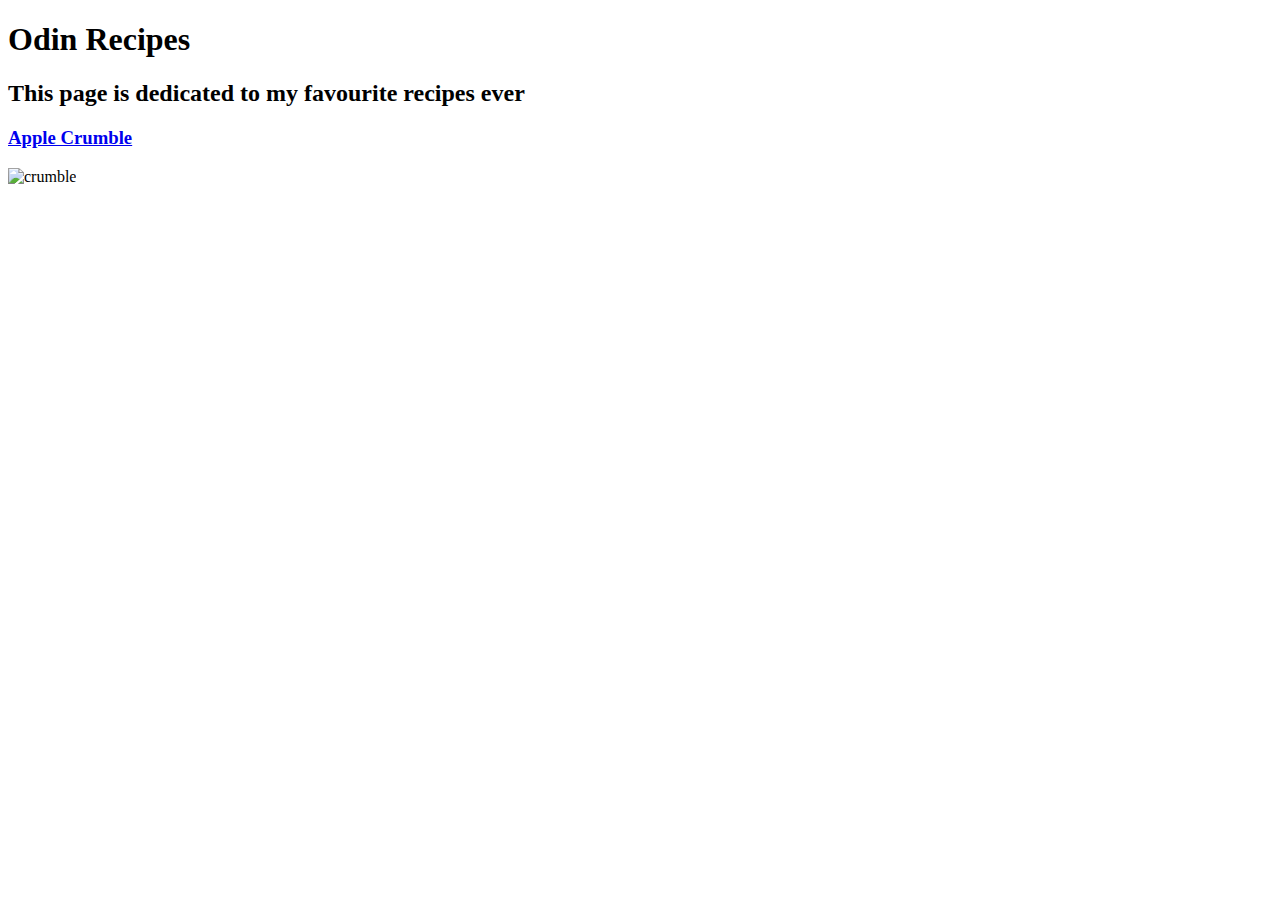
==== index.html @ 1f89367c "Add index.html applecrumble.html and crumble.jpg" ====
<!DOCTYPE html>
<html lang="en">
<head>
    <meta charset="UFC-8">
    <title>Odin Recipes</title>
</head>

<body>
    <h1>Odin Recipes</h1>
    <h2>This page is dedicated to my favourite recipes ever</h2>
    <h3><a href="./pages/applecrumble.html">Apple Crumble</a></h3>
    <img src="../odin-recipes/images/crumble.jpg" width="200" alt="crumble">

</body>
</html>
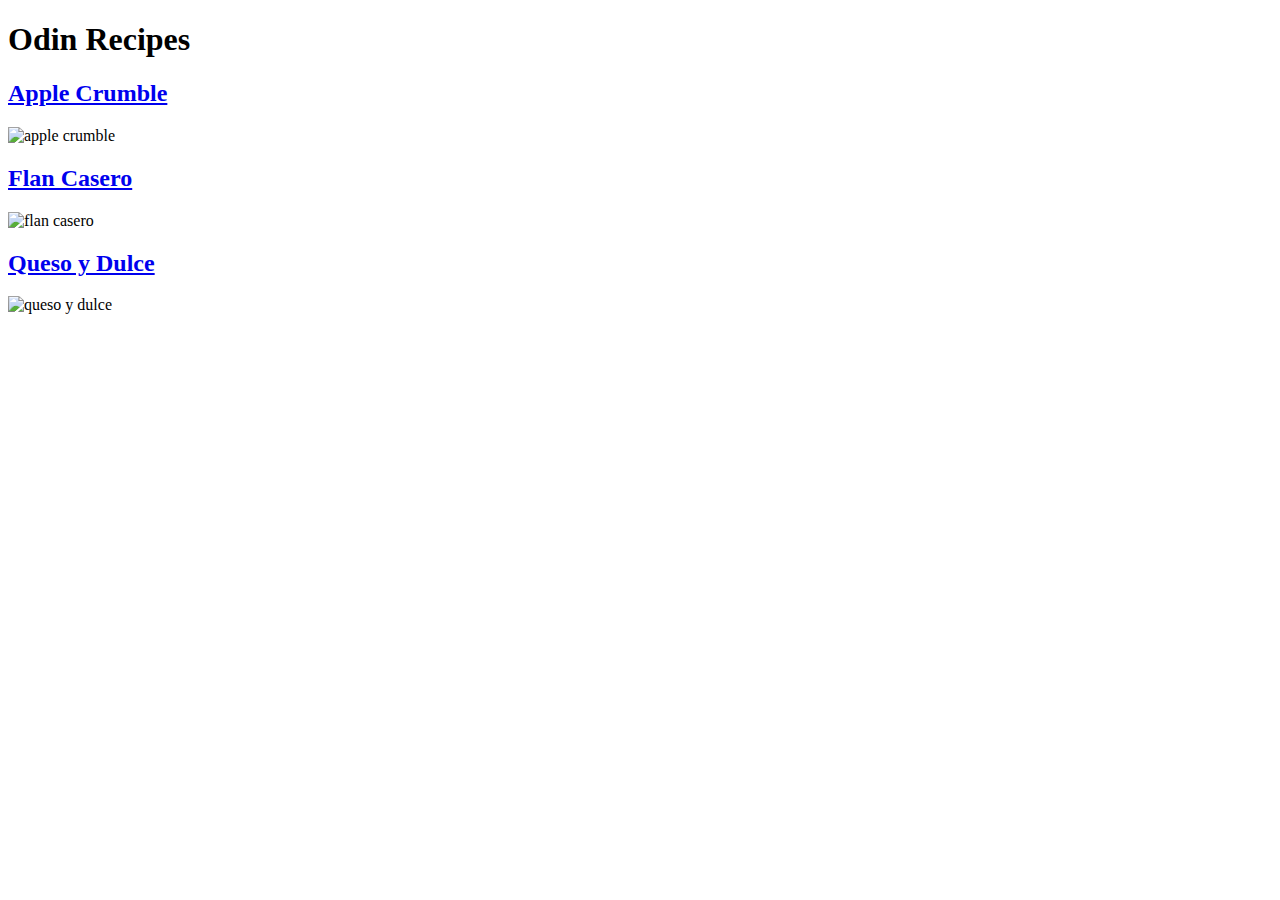
==== commit c255d605: "Add 2 more recipes update index.html" ====
--- a/index.html
+++ b/index.html
@@ -7,9 +7,12 @@
 
 <body>
     <h1>Odin Recipes</h1>
-    <h2>This page is dedicated to my favourite recipes ever</h2>
-    <h3><a href="./pages/applecrumble.html">Apple Crumble</a></h3>
-    <img src="../odin-recipes/images/crumble.jpg" width="200" alt="crumble">
+    <h2><a href="./recipes/applecrumble.html">Apple Crumble</a></h2>
+    <img src="../odin-recipes/images/crumble.jpg" width="200" alt="apple crumble">
+    <h2><a href="./recipes/flan.html">Flan Casero</a></h2>
+    <img src="../odin-recipes/images/flan.jpg" width="200" alt="flan casero">
+    <h2><a href="./recipes/quesoydulce.html">Queso y Dulce</a></h2>
+    <img src="../odin-recipes/images/quesoydulce.jpg" width="200" alt="queso y dulce">
 
 </body>
 </html>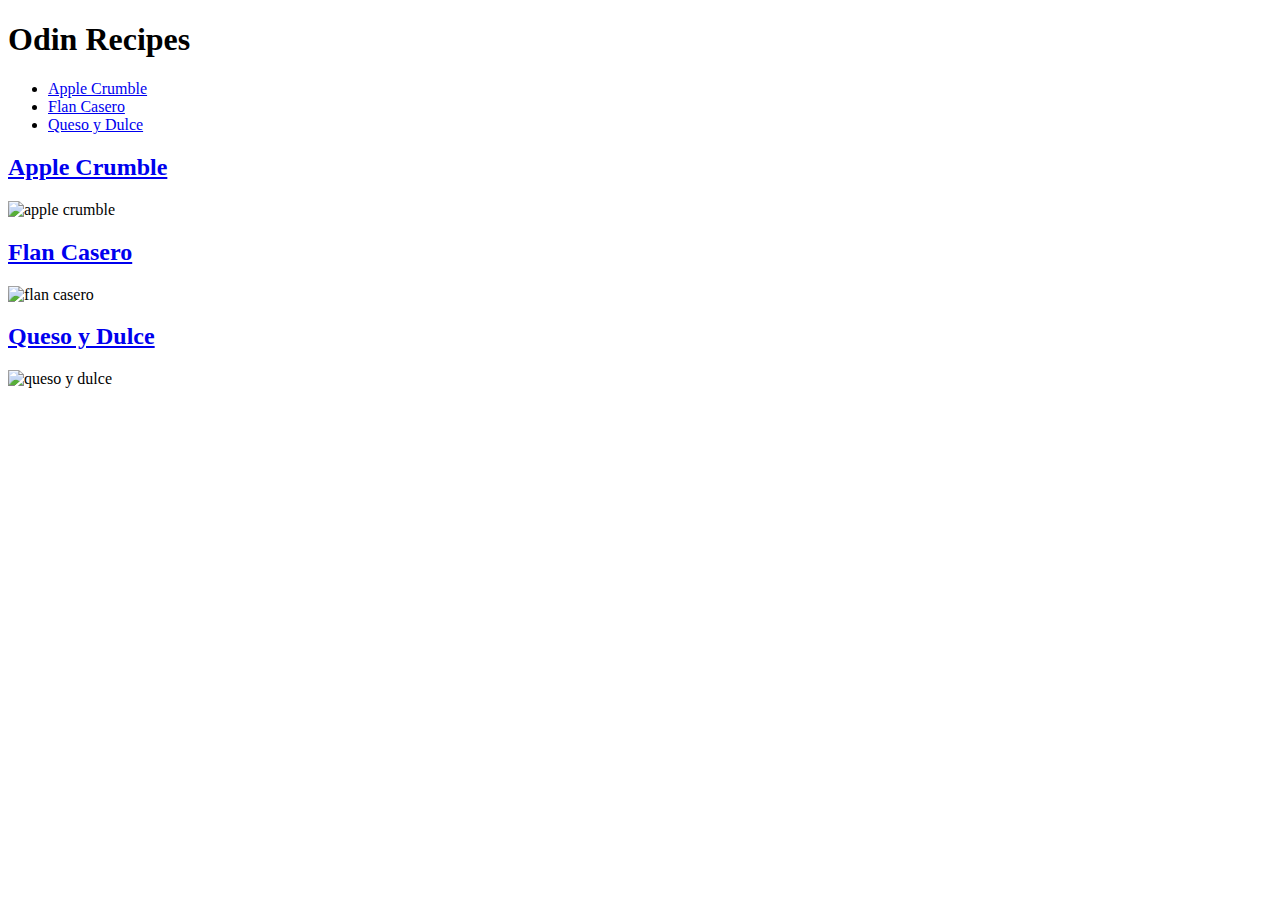
==== commit 315c08ec: "Update index.html with listed recipes" ====
--- a/index.html
+++ b/index.html
@@ -7,6 +7,11 @@
 
 <body>
     <h1>Odin Recipes</h1>
+    <ul>
+        <li><a href="./recipes/applecrumble.html">Apple Crumble</a></li>
+        <li><a href="./recipes/flan.html">Flan Casero</a></li>
+        <li><a href="./recipes/quesoydulce.html">Queso y Dulce</a></li>
+    </ul>
     <h2><a href="./recipes/applecrumble.html">Apple Crumble</a></h2>
     <img src="../odin-recipes/images/crumble.jpg" width="200" alt="apple crumble">
     <h2><a href="./recipes/flan.html">Flan Casero</a></h2>
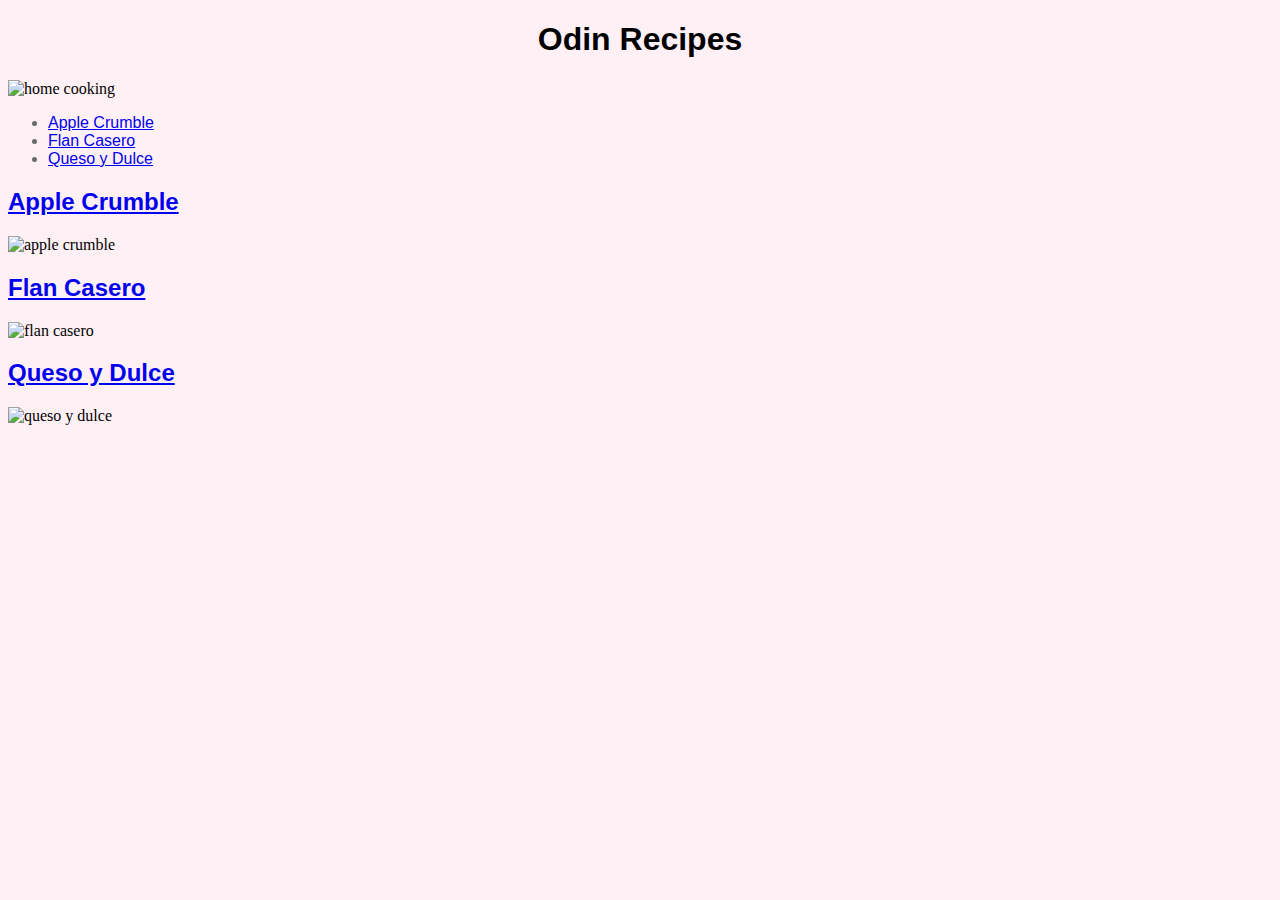
==== commit 4b9a41df: "Add a stylesheet and some external CSS" ====
--- a/index.html
+++ b/index.html
@@ -3,21 +3,23 @@
 <head>
     <meta charset="UFC-8">
     <title>Odin Recipes</title>
+    <link rel="stylesheet" href="style.css">
 </head>
 
 <body>
     <h1>Odin Recipes</h1>
+    <img class="logo" src="./images/homecooking.jpg" alt="home cooking">
     <ul>
         <li><a href="./recipes/applecrumble.html">Apple Crumble</a></li>
         <li><a href="./recipes/flan.html">Flan Casero</a></li>
         <li><a href="./recipes/quesoydulce.html">Queso y Dulce</a></li>
     </ul>
     <h2><a href="./recipes/applecrumble.html">Apple Crumble</a></h2>
-    <img src="../odin-recipes/images/crumble.jpg" width="200" alt="apple crumble">
+    <img class="each" src="../odin-recipes/images/crumble.jpg" alt="apple crumble">
     <h2><a href="./recipes/flan.html">Flan Casero</a></h2>
-    <img src="../odin-recipes/images/flan.jpg" width="200" alt="flan casero">
+    <img class="each" src="../odin-recipes/images/flan.jpg" alt="flan casero">
     <h2><a href="./recipes/quesoydulce.html">Queso y Dulce</a></h2>
-    <img src="../odin-recipes/images/quesoydulce.jpg" width="200" alt="queso y dulce">
+    <img class="each" src="../odin-recipes/images/quesoydulce.jpg" alt="queso y dulce">
 
 </body>
 </html>--- a/style.css
+++ b/style.css
@@ -0,0 +1,26 @@
+body {
+    background-color: lavenderblush;
+}
+
+h1, h2, h3, p, li {
+    color: black;
+    font-family: Arial, Helvetica, sans-serif;
+}
+
+h1 {
+    text-align: center;
+    font-weight: bold;
+    font-family: "Vogue", Arial, Helvetica, sans-serif;
+}
+
+img {
+    width: 300px;
+}
+
+.each {
+    width: 200px;
+}
+
+li {
+    color: dimgray;
+}